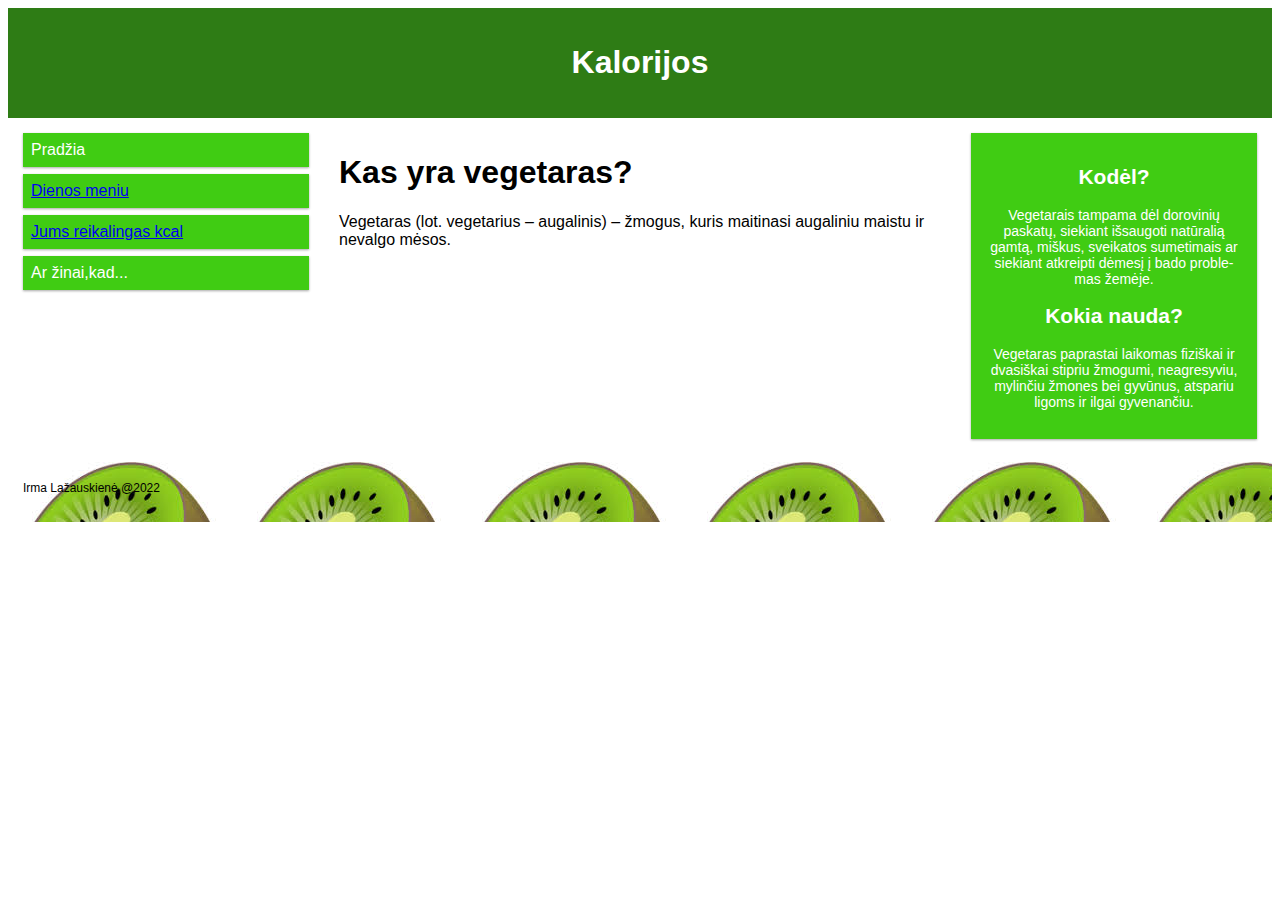
==== index.html @ 2ede9a82 "kalorijos" ====
<html lang="lt">
<head>
<meta name="viewport" content="width=device-width, initial-scale=1.0">
<link rel="stylesheet" href="stilius.css">

</head>
<body>

<div class="header">
  <h1>Kalorijos</h1>
</div>

<div class="row">
  <div class="col-3 col-s-3 menu">
    <ul>
      <li> Pradžia </a></li>
      <li><a href="meniu.html">Dienos meniu</a></li>
      <li><a href="kalorijos.html">Jums reikalingas kcal</a></li>
      <li>Ar žinai,kad...</li>
    </ul>
  </div>

  <div class="col-6 col-s-9">
    <h1>Kas yra vegetaras?</h1>
    <p>Veg­e­taras (lot. veg­e­tar­ius – augali­nis) – žmogus, kuris maiti­nasi augaliniu maistu ir nevalgo mėsos. </p>

  </div>

  <div class="col-3 col-s-12">
    <div class="aside">
      <h2>Kodėl?</h2>
      <p>Veg­e­tarais tam­pama dėl dorovinių paskatų, siekiant išsaugoti natūralią gamtą, miškus, sveikatos sume­ti­mais ar siekiant atkreipti dėmesį į bado prob­le­mas žemėje.</p>
      <h2>Kokia nauda?</h2>
      <p>Veg­e­taras paprastai laiko­mas fiz­iškai ir dvasiškai stipriu žmogumi, nea­gresyviu, mylinčiu žmones bei gyvūnus, atspariu ligoms ir ilgai gyvenančiu.</p>
    </div>
  </div>
</div>

<div class="footer">
  <p>Irma Lažauskienė @2022</p>
</div>

</body>
</html>
---- stilius.css ----
* {
  box-sizing: border-box;
}

.row::after {
  content: "";
  clear: both;
  display: table;
}

[class*="col-"] {
  float: left;
  padding: 15px;
}

html {
  font-family: "Lucida Sans", sans-serif;
}

.header {
  background-color: #2e7c15;
  color: #ffffff;
  text-align: center;
  padding: 15px;
}

.menu ul {
  list-style-type: none;
  margin: 0;
  padding: 0;
}

.menu li {
  padding: 8px;
  margin-bottom: 7px;
  background-color: #40cc13;
  color: #ffffff;
  box-shadow: 0 1px 3px rgba(0,0,0,0.12), 0 1px 2px rgba(0,0,0,0.24);
}

.menu li:hover {
  background-color: #2e7c15;
}

.aside {
  background-color: #40cc13;
  padding: 15px;
  color: #ffffff;
  text-align: center;
  font-size: 14px;
  box-shadow: 0 1px 3px rgba(0,0,0,0.12), 0 1px 2px rgba(0,0,0,0.24);
}

.footer {
  background-color: #2e7c15;
  background: url('kiwi.jpg');
  color: black;
  text-align: left;
  font-size: 12px;
  padding: 15px;
}

/* For mobile phones: */
[class*="col-"] {
  width: 100%;
}

@media only screen and (min-width: 600px) {
  /* For tablets: */
  .col-s-1 {width: 8.33%;}
  .col-s-2 {width: 16.66%;}
  .col-s-3 {width: 25%;}
  .col-s-4 {width: 33.33%;}
  .col-s-5 {width: 41.66%;}
  .col-s-6 {width: 50%;}
  .col-s-7 {width: 58.33%;}
  .col-s-8 {width: 66.66%;}
  .col-s-9 {width: 75%;}
  .col-s-10 {width: 83.33%;}
  .col-s-11 {width: 91.66%;}
  .col-s-12 {width: 100%;}
}
@media only screen and (min-width: 768px) {
  /* For desktop: */
  .col-1 {width: 8.33%;}
  .col-2 {width: 16.66%;}
  .col-3 {width: 25%;}
  .col-4 {width: 33.33%;}
  .col-5 {width: 41.66%;}
  .col-6 {width: 50%;}
  .col-7 {width: 58.33%;}
  .col-8 {width: 66.66%;}
  .col-9 {width: 75%;}
  .col-10 {width: 83.33%;}
  .col-11 {width: 91.66%;}
  .col-12 {width: 100%;}
}
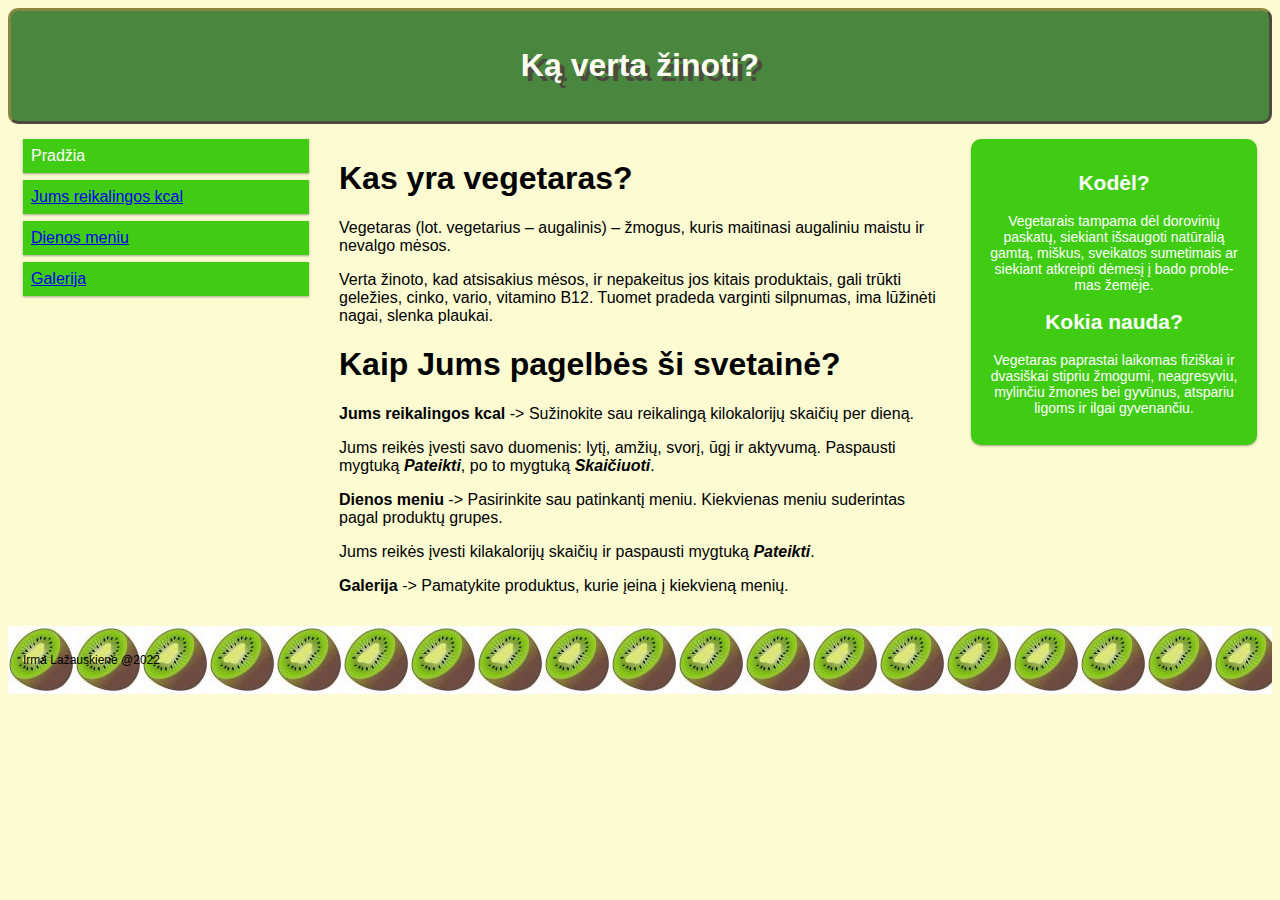
==== commit 83323bb5: "Add files via upload" ====
--- a/index.html
+++ b/index.html
@@ -1,44 +1,51 @@
-<html lang="lt">
-<head>
-<meta name="viewport" content="width=device-width, initial-scale=1.0">
-<link rel="stylesheet" href="stilius.css">
-
-</head>
-<body>
-
-<div class="header">
-  <h1>Kalorijos</h1>
-</div>
-
-<div class="row">
-  <div class="col-3 col-s-3 menu">
-    <ul>
-      <li> Pradžia </a></li>
-      <li><a href="meniu.html">Dienos meniu</a></li>
-      <li><a href="kalorijos.html">Jums reikalingas kcal</a></li>
-      <li>Ar žinai,kad...</li>
-    </ul>
-  </div>
-
-  <div class="col-6 col-s-9">
-    <h1>Kas yra vegetaras?</h1>
-    <p>Veg­e­taras (lot. veg­e­tar­ius – augali­nis) – žmogus, kuris maiti­nasi augaliniu maistu ir nevalgo mėsos. </p>
-
-  </div>
-
-  <div class="col-3 col-s-12">
-    <div class="aside">
-      <h2>Kodėl?</h2>
-      <p>Veg­e­tarais tam­pama dėl dorovinių paskatų, siekiant išsaugoti natūralią gamtą, miškus, sveikatos sume­ti­mais ar siekiant atkreipti dėmesį į bado prob­le­mas žemėje.</p>
-      <h2>Kokia nauda?</h2>
-      <p>Veg­e­taras paprastai laiko­mas fiz­iškai ir dvasiškai stipriu žmogumi, nea­gresyviu, mylinčiu žmones bei gyvūnus, atspariu ligoms ir ilgai gyvenančiu.</p>
-    </div>
-  </div>
-</div>
-
-<div class="footer">
-  <p>Irma Lažauskienė @2022</p>
-</div>
-
-</body>
-</html>
+<html lang="lt">
+<head>
+<meta name="viewport" content="width=device-width, initial-scale=1.0">
+<link rel="stylesheet" href="stilius.css">
+
+</head>
+<body>
+
+<div class="header">
+  <h1>Ką verta žinoti?</h1>
+</div>
+
+<div class="row">
+
+  <div class="col-3 col-s-3 menu">
+    <ul>
+      <li> Pradžia </a></li>
+      <li><a href="kalorijos.html">Jums reikalingos kcal</a></li>
+      <li><a href="meniu.html">Dienos meniu</a></li>
+      <li><a href="galerija.html">Galerija</a></li>
+    </ul>
+  </div>
+
+  <div class="col-6 col-s-9">
+    <h1>Kas yra vegetaras?</h1>
+    <p>Veg­e­taras (lot. veg­e­tar­ius – augali­nis) – žmogus, kuris maiti­nasi augaliniu maistu ir nevalgo mėsos.</p>
+    <p>Verta žinoto, kad atsisakius mėsos, ir nepakeitus jos kitais produktais, gali trūkti geležies, cinko, vario, vitamino B12. Tuomet pradeda varginti silpnumas, ima lūžinėti nagai, slenka plaukai.</p>
+    <h1>Kaip Jums pagelbės ši svetainė?</h1>
+    <p><b>Jums reikalingos kcal</b> -> Sužinokite sau reikalingą kilokalorijų skaičių per dieną.</p>
+    <p> Jums reikės įvesti savo duomenis: lytį, amžių, svorį, ūgį ir aktyvumą. Paspausti mygtuką <b><i>Pateikti</b></i>, po to mygtuką <b><i>Skaičiuoti</b></i>.</p>
+    <p><b>Dienos meniu</b> -> Pasirinkite sau patinkantį meniu. Kiekvienas meniu suderintas pagal produktų grupes.</p>
+    <p> Jums reikės įvesti kilakalorijų skaičių ir paspausti mygtuką <b><i>Pateikti</b></i>.</p>
+    <p><b>Galerija</b> -> Pamatykite produktus, kurie įeina į kiekvieną menių.</p>
+  </div>
+
+  <div class="col-3 col-s-12">
+    <div class="aside">
+      <h2>Kodėl?</h2>
+      <p>Veg­e­tarais tam­pama dėl dorovinių paskatų, siekiant išsaugoti natūralią gamtą, miškus, sveikatos sume­ti­mais ar siekiant atkreipti dėmesį į bado prob­le­mas žemėje.</p>
+      <h2>Kokia nauda?</h2>
+      <p>Veg­e­taras paprastai laiko­mas fiz­iškai ir dvasiškai stipriu žmogumi, nea­gresyviu, mylinčiu žmones bei gyvūnus, atspariu ligoms ir ilgai gyvenančiu.</p>
+    </div>
+  </div>
+</div>
+
+<div class="footer">
+  <p>Irma Lažauskienė @2022</p>
+</div>
+
+</body>
+</html>
--- a/stilius.css
+++ b/stilius.css
@@ -1,97 +1,149 @@
-* {
-  box-sizing: border-box;
-}
-
-.row::after {
-  content: "";
-  clear: both;
-  display: table;
-}
-
-[class*="col-"] {
-  float: left;
-  padding: 15px;
-}
-
-html {
-  font-family: "Lucida Sans", sans-serif;
-}
-
-.header {
-  background-color: #2e7c15;
-  color: #ffffff;
-  text-align: center;
-  padding: 15px;
-}
-
-.menu ul {
-  list-style-type: none;
-  margin: 0;
-  padding: 0;
-}
-
-.menu li {
-  padding: 8px;
-  margin-bottom: 7px;
-  background-color: #40cc13;
-  color: #ffffff;
-  box-shadow: 0 1px 3px rgba(0,0,0,0.12), 0 1px 2px rgba(0,0,0,0.24);
-}
-
-.menu li:hover {
-  background-color: #2e7c15;
-}
-
-.aside {
-  background-color: #40cc13;
-  padding: 15px;
-  color: #ffffff;
-  text-align: center;
-  font-size: 14px;
-  box-shadow: 0 1px 3px rgba(0,0,0,0.12), 0 1px 2px rgba(0,0,0,0.24);
-}
-
-.footer {
-  background-color: #2e7c15;
-  background: url('kiwi.jpg');
-  color: black;
-  text-align: left;
-  font-size: 12px;
-  padding: 15px;
-}
-
-/* For mobile phones: */
-[class*="col-"] {
-  width: 100%;
-}
-
-@media only screen and (min-width: 600px) {
-  /* For tablets: */
-  .col-s-1 {width: 8.33%;}
-  .col-s-2 {width: 16.66%;}
-  .col-s-3 {width: 25%;}
-  .col-s-4 {width: 33.33%;}
-  .col-s-5 {width: 41.66%;}
-  .col-s-6 {width: 50%;}
-  .col-s-7 {width: 58.33%;}
-  .col-s-8 {width: 66.66%;}
-  .col-s-9 {width: 75%;}
-  .col-s-10 {width: 83.33%;}
-  .col-s-11 {width: 91.66%;}
-  .col-s-12 {width: 100%;}
-}
-@media only screen and (min-width: 768px) {
-  /* For desktop: */
-  .col-1 {width: 8.33%;}
-  .col-2 {width: 16.66%;}
-  .col-3 {width: 25%;}
-  .col-4 {width: 33.33%;}
-  .col-5 {width: 41.66%;}
-  .col-6 {width: 50%;}
-  .col-7 {width: 58.33%;}
-  .col-8 {width: 66.66%;}
-  .col-9 {width: 75%;}
-  .col-10 {width: 83.33%;}
-  .col-11 {width: 91.66%;}
-  .col-12 {width: 100%;}
-}
+* {
+  box-sizing: border-box;
+}
+
+.row::after {
+  content: "";
+  clear: both;
+  display: table;
+}
+
+[class*="col-"] {
+  float: left;
+  padding: 15px;
+}
+
+html {
+  font-family: "Lucida Sans", sans-serif;
+  background-color: #fcfbd2;
+}
+
+.header {
+  background-color: #005700;
+  color: #ffffff;
+  text-align: center;
+  text-shadow: 5px 5px black;
+  padding: 15px;
+  border-radius: 10px;
+  opacity: 0.7;
+  border: 3px solid #575700;
+  border-style: outset;
+}
+
+.menu ul {
+  list-style-type: none;
+  margin: 0;
+  padding: 0;
+}
+
+.menu li {
+  padding: 8px;
+  margin-bottom: 7px;
+  background-color: #40cc13;
+  color: #ffffff;
+  box-shadow: 0 1px 3px rgba(0,0,0,0.12), 0 1px 2px rgba(0,0,0,0.24);
+}
+
+.menu li:hover {
+  background-color: #2e7c15;
+}
+
+.aside {
+  background-color: #40cc13;
+  padding: 15px;
+  color: #ffffff;
+  text-align: center;
+  font-size: 14px;
+  box-shadow: 0 1px 3px rgba(0,0,0,0.12), 0 1px 2px rgba(0,0,0,0.24);
+  border-radius: 10px;
+}
+
+.footer {
+  background: url('kiwi.jpg');
+  color: black;
+  text-align: left;
+  font-size: 12px;
+  padding: 15px;
+}
+
+div.gallery {
+  border: 1px solid #ccc;
+  padding: 15px;
+}
+
+div.gallery:hover {
+  border: 1px solid #777;
+  background-color: #40cc13;
+  opacity: 0.8;
+}
+
+div.gallery img {
+  width: 100%;
+  height: auto;
+  padding: 5px 5px 5px 5px;
+}
+
+div.desc {
+  padding: 15px;
+  text-align: center;
+}
+
+.responsive {
+  padding: 0 6px;
+  float: left;
+  width: 24.99999%;
+}
+
+
+.clearfix:after {
+  content: "";
+  display: table;
+  clear: both;
+}
+
+/* For mobile phones: */
+[class*="col-"] {
+  width: 100%;
+}
+
+@media only screen and (min-width: 600px) {
+  /* For tablets: */
+  .col-s-1 {width: 8.33%;}
+  .col-s-2 {width: 16.66%;}
+  .col-s-3 {width: 25%;}
+  .col-s-4 {width: 33.33%;}
+  .col-s-5 {width: 41.66%;}
+  .col-s-6 {width: 50%;}
+  .col-s-7 {width: 58.33%;}
+  .col-s-8 {width: 66.66%;}
+  .col-s-9 {width: 75%;}
+  .col-s-10 {width: 83.33%;}
+  .col-s-11 {width: 91.66%;}
+  .col-s-12 {width: 100%;}
+
+  .responsive {
+    width: 75%;
+    margin: 6px 0;
+  }
+}
+
+@media only screen and (min-width: 768px) {
+  /* For desktop: */
+  .col-1 {width: 8.33%;}
+  .col-2 {width: 16.66%;}
+  .col-3 {width: 25%;}
+  .col-4 {width: 33.33%;}
+  .col-5 {width: 41.66%;}
+  .col-6 {width: 50%;}
+  .col-7 {width: 58.33%;}
+  .col-8 {width: 66.66%;}
+  .col-9 {width: 75%;}
+  .col-10 {width: 83.33%;}
+  .col-11 {width: 91.66%;}
+  .col-12 {width: 100%;}
+
+  .responsive {
+    width: 50%;
+    margin: 6px 0;
+  }
+}
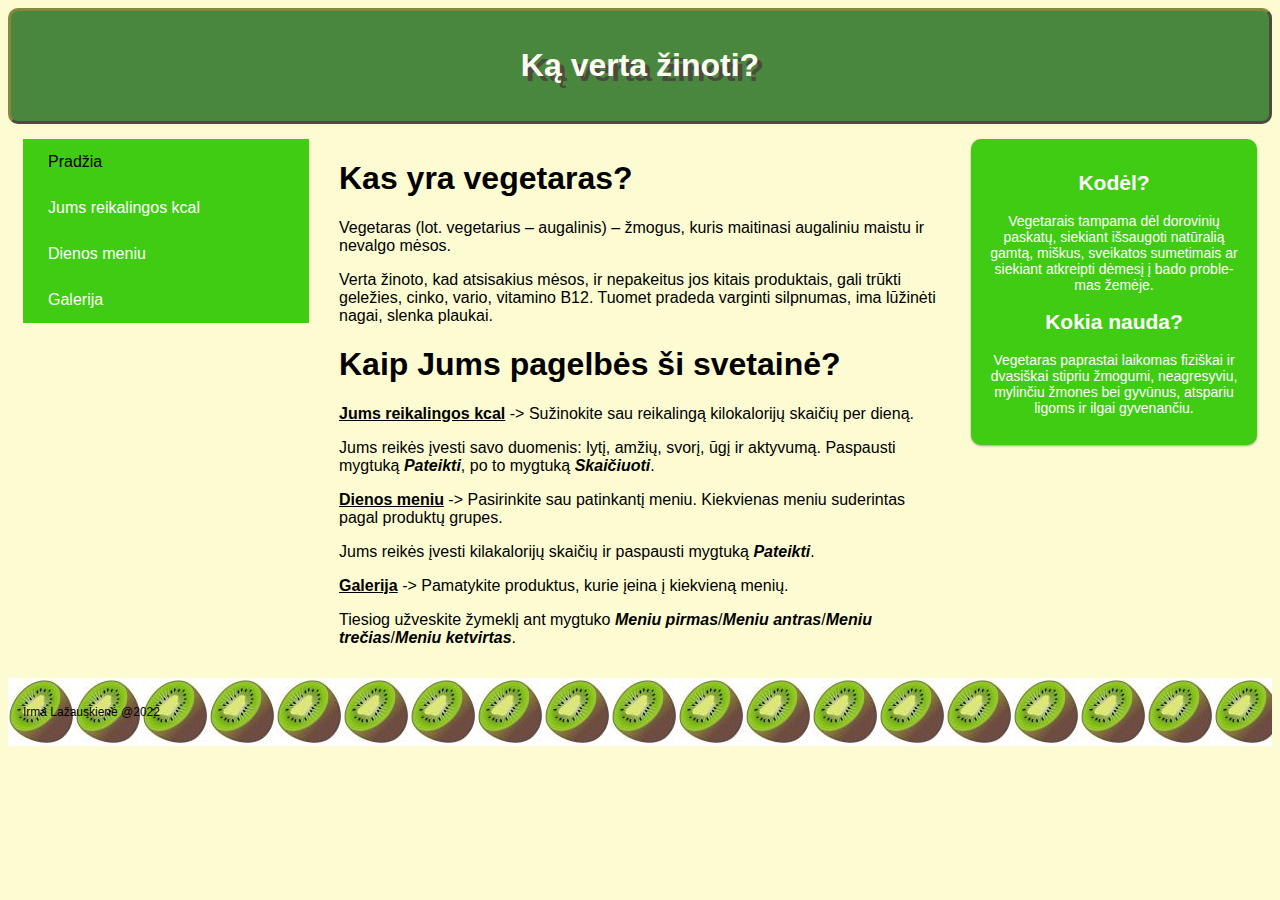
==== commit ead9e86d: "Add files via upload" ====
--- a/index.html
+++ b/index.html
@@ -26,11 +26,12 @@
     <p>Veg­e­taras (lot. veg­e­tar­ius – augali­nis) – žmogus, kuris maiti­nasi augaliniu maistu ir nevalgo mėsos.</p>
     <p>Verta žinoto, kad atsisakius mėsos, ir nepakeitus jos kitais produktais, gali trūkti geležies, cinko, vario, vitamino B12. Tuomet pradeda varginti silpnumas, ima lūžinėti nagai, slenka plaukai.</p>
     <h1>Kaip Jums pagelbės ši svetainė?</h1>
-    <p><b>Jums reikalingos kcal</b> -> Sužinokite sau reikalingą kilokalorijų skaičių per dieną.</p>
+    <p><b><u>Jums reikalingos kcal</b></u> -> Sužinokite sau reikalingą kilokalorijų skaičių per dieną.</p>
     <p> Jums reikės įvesti savo duomenis: lytį, amžių, svorį, ūgį ir aktyvumą. Paspausti mygtuką <b><i>Pateikti</b></i>, po to mygtuką <b><i>Skaičiuoti</b></i>.</p>
-    <p><b>Dienos meniu</b> -> Pasirinkite sau patinkantį meniu. Kiekvienas meniu suderintas pagal produktų grupes.</p>
+    <p><b><u>Dienos meniu</b></u> -> Pasirinkite sau patinkantį meniu. Kiekvienas meniu suderintas pagal produktų grupes.</p>
     <p> Jums reikės įvesti kilakalorijų skaičių ir paspausti mygtuką <b><i>Pateikti</b></i>.</p>
-    <p><b>Galerija</b> -> Pamatykite produktus, kurie įeina į kiekvieną menių.</p>
+    <p><b><u>Galerija</b></u> -> Pamatykite produktus, kurie įeina į kiekvieną menių.</p>
+    <p> Tiesiog užveskite žymeklį ant mygtuko <b><i>Meniu pirmas</b></i>/<b><i>Meniu antras</b></i>/<b><i>Meniu trečias</b></i>/<b><i>Meniu ketvirtas</b></i>.</p>
   </div>
 
   <div class="col-3 col-s-12">
--- a/stilius.css
+++ b/stilius.css
@@ -30,6 +30,17 @@
   border-style: outset;
 }
 
+button:link, button:visited, a:link, a:visited {
+  color: #ffffff;
+  text-align: center;
+  text-decoration: none;
+  display: inline-block;
+}
+
+button:active, button:hover, a:active, a:hover {
+  background-color: #2e7c15;
+}
+
 .menu ul {
   list-style-type: none;
   margin: 0;
@@ -37,15 +48,13 @@
 }
 
 .menu li {
-  padding: 8px;
-  margin-bottom: 7px;
+  padding: 14px 25px;
   background-color: #40cc13;
-  color: #ffffff;
-  box-shadow: 0 1px 3px rgba(0,0,0,0.12), 0 1px 2px rgba(0,0,0,0.24);
 }
 
 .menu li:hover {
   background-color: #2e7c15;
+  font-size: 19;
 }
 
 .aside {
@@ -78,7 +87,7 @@
 }
 
 div.gallery img {
-  width: 100%;
+  width: 80%;
   height: auto;
   padding: 5px 5px 5px 5px;
 }
@@ -86,12 +95,13 @@
 div.desc {
   padding: 15px;
   text-align: center;
+  font-style: italic;
 }
 
 .responsive {
   padding: 0 6px;
   float: left;
-  width: 24.99999%;
+  width: 25.99999%;
 }
 
 
@@ -99,6 +109,35 @@
   content: "";
   display: table;
   clear: both;
+}
+
+.center {
+  text-align: center;
+}
+
+.pagination {
+  display: inline-block;
+}
+
+.pagination a {
+  color: black;
+  float: left;
+  padding: 8px 16px;
+  margin: 0 2px;
+  font-size: 22px;
+  text-decoration: none;
+  border: 1px solid #ddd;
+}
+
+.pagination a.active {
+  background-color: #4CAF50;
+  color: white;
+  border-radius: 5px;
+}
+
+.pagination a:hover:not(.active) {
+  background-color: #ddd;
+  border-radius: 5px;
 }
 
 /* For mobile phones: */
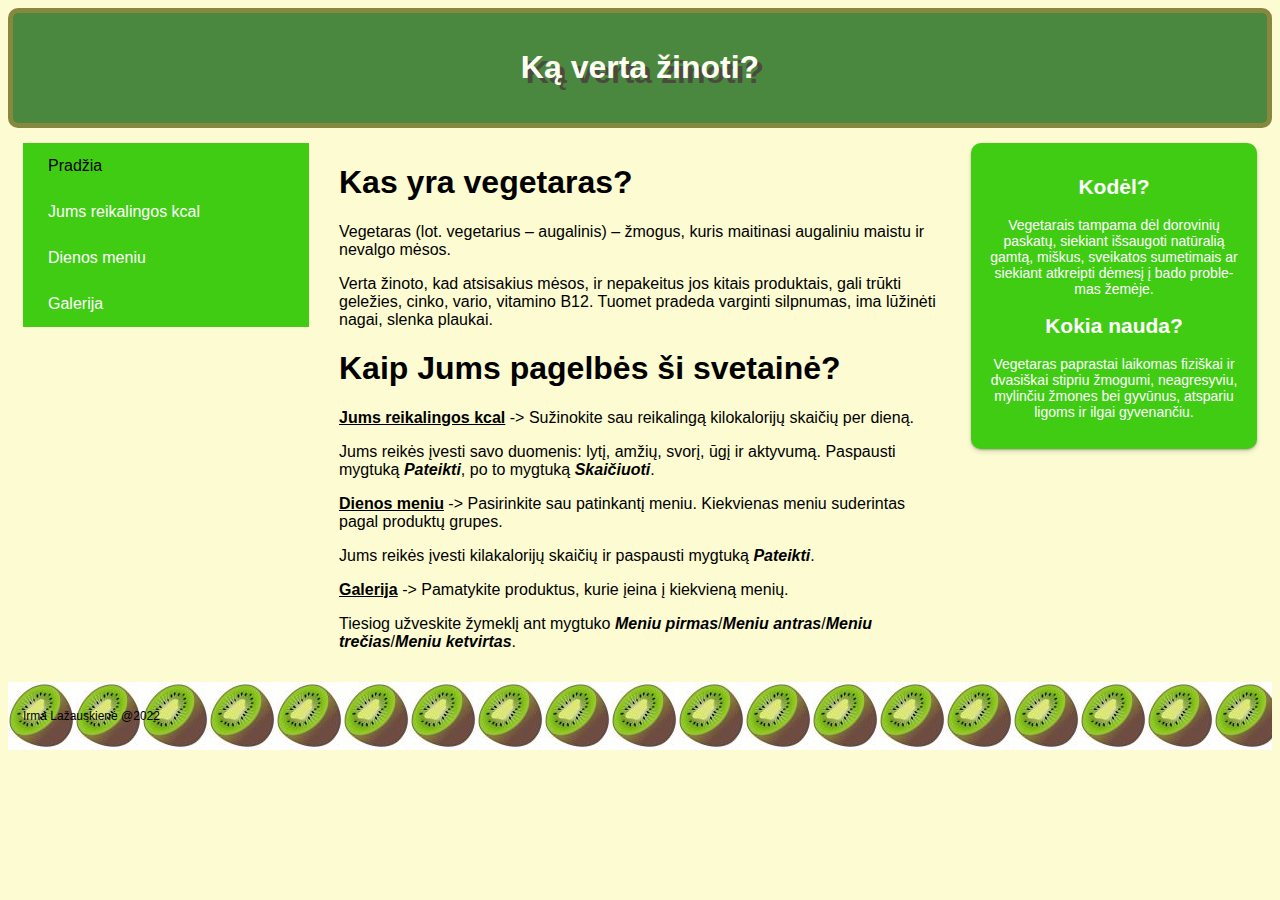
==== commit 3b8bf723: "Add files via upload" ====
--- a/index.html
+++ b/index.html
@@ -1,52 +1,53 @@
+<!DOCTYPE html>
 <html lang="lt">
+
 <head>
-<meta name="viewport" content="width=device-width, initial-scale=1.0">
-<link rel="stylesheet" href="stilius.css">
+  <meta name="viewport" content="width=device-width, initial-scale=1.0">
+  <link rel="stylesheet" href="stilius.css">
+</head>
 
-</head>
 <body>
 
-<div class="header">
-  <h1>Ką verta žinoti?</h1>
-</div>
-
-<div class="row">
-
-  <div class="col-3 col-s-3 menu">
-    <ul>
-      <li> Pradžia </a></li>
-      <li><a href="kalorijos.html">Jums reikalingos kcal</a></li>
-      <li><a href="meniu.html">Dienos meniu</a></li>
-      <li><a href="galerija.html">Galerija</a></li>
-    </ul>
+  <div class="header">
+    <h1>Ką verta žinoti?</h1>
   </div>
 
-  <div class="col-6 col-s-9">
-    <h1>Kas yra vegetaras?</h1>
-    <p>Veg­e­taras (lot. veg­e­tar­ius – augali­nis) – žmogus, kuris maiti­nasi augaliniu maistu ir nevalgo mėsos.</p>
-    <p>Verta žinoto, kad atsisakius mėsos, ir nepakeitus jos kitais produktais, gali trūkti geležies, cinko, vario, vitamino B12. Tuomet pradeda varginti silpnumas, ima lūžinėti nagai, slenka plaukai.</p>
-    <h1>Kaip Jums pagelbės ši svetainė?</h1>
-    <p><b><u>Jums reikalingos kcal</b></u> -> Sužinokite sau reikalingą kilokalorijų skaičių per dieną.</p>
-    <p> Jums reikės įvesti savo duomenis: lytį, amžių, svorį, ūgį ir aktyvumą. Paspausti mygtuką <b><i>Pateikti</b></i>, po to mygtuką <b><i>Skaičiuoti</b></i>.</p>
-    <p><b><u>Dienos meniu</b></u> -> Pasirinkite sau patinkantį meniu. Kiekvienas meniu suderintas pagal produktų grupes.</p>
-    <p> Jums reikės įvesti kilakalorijų skaičių ir paspausti mygtuką <b><i>Pateikti</b></i>.</p>
-    <p><b><u>Galerija</b></u> -> Pamatykite produktus, kurie įeina į kiekvieną menių.</p>
-    <p> Tiesiog užveskite žymeklį ant mygtuko <b><i>Meniu pirmas</b></i>/<b><i>Meniu antras</b></i>/<b><i>Meniu trečias</b></i>/<b><i>Meniu ketvirtas</b></i>.</p>
+  <div class="row">
+    <div class="col-3 col-s-3 menu">
+      <ul>
+        <li> Pradžia </a></li>
+        <li><a href="kalorijos.html">Jums reikalingos kcal</a></li>
+        <li><a href="meniu.html">Dienos meniu</a></li>
+        <li><a href="galerija.html">Galerija</a></li>
+      </ul>
+    </div>
+
+    <div class="col-6 col-s-9">
+      <h1>Kas yra vegetaras?</h1>
+      <p>Veg­e­taras (lot. veg­e­tar­ius – augali­nis) – žmogus, kuris maiti­nasi augaliniu maistu ir nevalgo mėsos.</p>
+      <p>Verta žinoto, kad atsisakius mėsos, ir nepakeitus jos kitais produktais, gali trūkti geležies, cinko, vario, vitamino B12. Tuomet pradeda varginti silpnumas, ima lūžinėti nagai, slenka plaukai.</p>
+      <h1>Kaip Jums pagelbės ši svetainė?</h1>
+      <p><b><u>Jums reikalingos kcal</b></u> -> Sužinokite sau reikalingą kilokalorijų skaičių per dieną.</p>
+      <p> Jums reikės įvesti savo duomenis: lytį, amžių, svorį, ūgį ir aktyvumą. Paspausti mygtuką <b><i>Pateikti</b></i>, po to mygtuką <b><i>Skaičiuoti</b></i>.</p>
+      <p><b><u>Dienos meniu</b></u> -> Pasirinkite sau patinkantį meniu. Kiekvienas meniu suderintas pagal produktų grupes.</p>
+      <p> Jums reikės įvesti kilakalorijų skaičių ir paspausti mygtuką <b><i>Pateikti</b></i>.</p>
+      <p><b><u>Galerija</b></u> -> Pamatykite produktus, kurie įeina į kiekvieną menių.</p>
+      <p> Tiesiog užveskite žymeklį ant mygtuko <b><i>Meniu pirmas</b></i>/<b><i>Meniu antras</b></i>/<b><i>Meniu trečias</b></i>/<b><i>Meniu ketvirtas</b></i>.</p>
+    </div>
+
+    <div class="col-3 col-s-12">
+      <div class="aside">
+        <h2>Kodėl?</h2>
+        <p>Veg­e­tarais tam­pama dėl dorovinių paskatų, siekiant išsaugoti natūralią gamtą, miškus, sveikatos sume­ti­mais ar siekiant atkreipti dėmesį į bado prob­le­mas žemėje.</p>
+        <h2>Kokia nauda?</h2>
+        <p>Veg­e­taras paprastai laiko­mas fiz­iškai ir dvasiškai stipriu žmogumi, nea­gresyviu, mylinčiu žmones bei gyvūnus, atspariu ligoms ir ilgai gyvenančiu.</p>
+      </div>
+    </div>
   </div>
 
-  <div class="col-3 col-s-12">
-    <div class="aside">
-      <h2>Kodėl?</h2>
-      <p>Veg­e­tarais tam­pama dėl dorovinių paskatų, siekiant išsaugoti natūralią gamtą, miškus, sveikatos sume­ti­mais ar siekiant atkreipti dėmesį į bado prob­le­mas žemėje.</p>
-      <h2>Kokia nauda?</h2>
-      <p>Veg­e­taras paprastai laiko­mas fiz­iškai ir dvasiškai stipriu žmogumi, nea­gresyviu, mylinčiu žmones bei gyvūnus, atspariu ligoms ir ilgai gyvenančiu.</p>
-    </div>
+  <div class="footer">
+    <p>Irma Lažauskienė @2022</p>
   </div>
-</div>
-
-<div class="footer">
-  <p>Irma Lažauskienė @2022</p>
-</div>
 
 </body>
 </html>
--- a/stilius.css
+++ b/stilius.css
@@ -14,22 +14,23 @@
 }
 
 html {
-  font-family: "Lucida Sans", sans-serif;
+  font-family: "Arial", Helvetica, sans-serif;
   background-color: #fcfbd2;
 }
 
 .header {
-  background-color: #005700;
+  background-color: #005702;
   color: #ffffff;
   text-align: center;
   text-shadow: 5px 5px black;
   padding: 15px;
   border-radius: 10px;
   opacity: 0.7;
-  border: 3px solid #575700;
-  border-style: outset;
+  border: 5px solid #575700;
+  border-style: outset #f33;
 }
 
+/* for menu                                      */
 button:link, button:visited, a:link, a:visited {
   color: #ffffff;
   text-align: center;
@@ -56,16 +57,19 @@
   background-color: #2e7c15;
   font-size: 19;
 }
+/* ---------------------------------------------- */
 
+/* for info                                       */
 .aside {
   background-color: #40cc13;
   padding: 15px;
   color: #ffffff;
   text-align: center;
   font-size: 14px;
-  box-shadow: 0 1px 3px rgba(0,0,0,0.12), 0 1px 2px rgba(0,0,0,0.24);
+  box-shadow: 0 3px 5px rgba(0,0,0,0.12), 0 1px 2px rgba(0,0,0,0.24);
   border-radius: 10px;
 }
+/* ---------------------------------------------- */
 
 .footer {
   background: url('kiwi.jpg');
@@ -75,6 +79,7 @@
   padding: 15px;
 }
 
+/* for image gallery                              */
 div.gallery {
   border: 1px solid #ccc;
   padding: 15px;
@@ -103,7 +108,6 @@
   float: left;
   width: 25.99999%;
 }
-
 
 .clearfix:after {
   content: "";
@@ -139,14 +143,15 @@
   background-color: #ddd;
   border-radius: 5px;
 }
+/* ---------------------------------------------- */
 
-/* For mobile phones: */
+/* For mobile phones:                             */
 [class*="col-"] {
   width: 100%;
 }
 
 @media only screen and (min-width: 600px) {
-  /* For tablets: */
+/* For tablets:                                  */
   .col-s-1 {width: 8.33%;}
   .col-s-2 {width: 16.66%;}
   .col-s-3 {width: 25%;}
@@ -167,7 +172,7 @@
 }
 
 @media only screen and (min-width: 768px) {
-  /* For desktop: */
+/* For desktop:                                  */
   .col-1 {width: 8.33%;}
   .col-2 {width: 16.66%;}
   .col-3 {width: 25%;}
